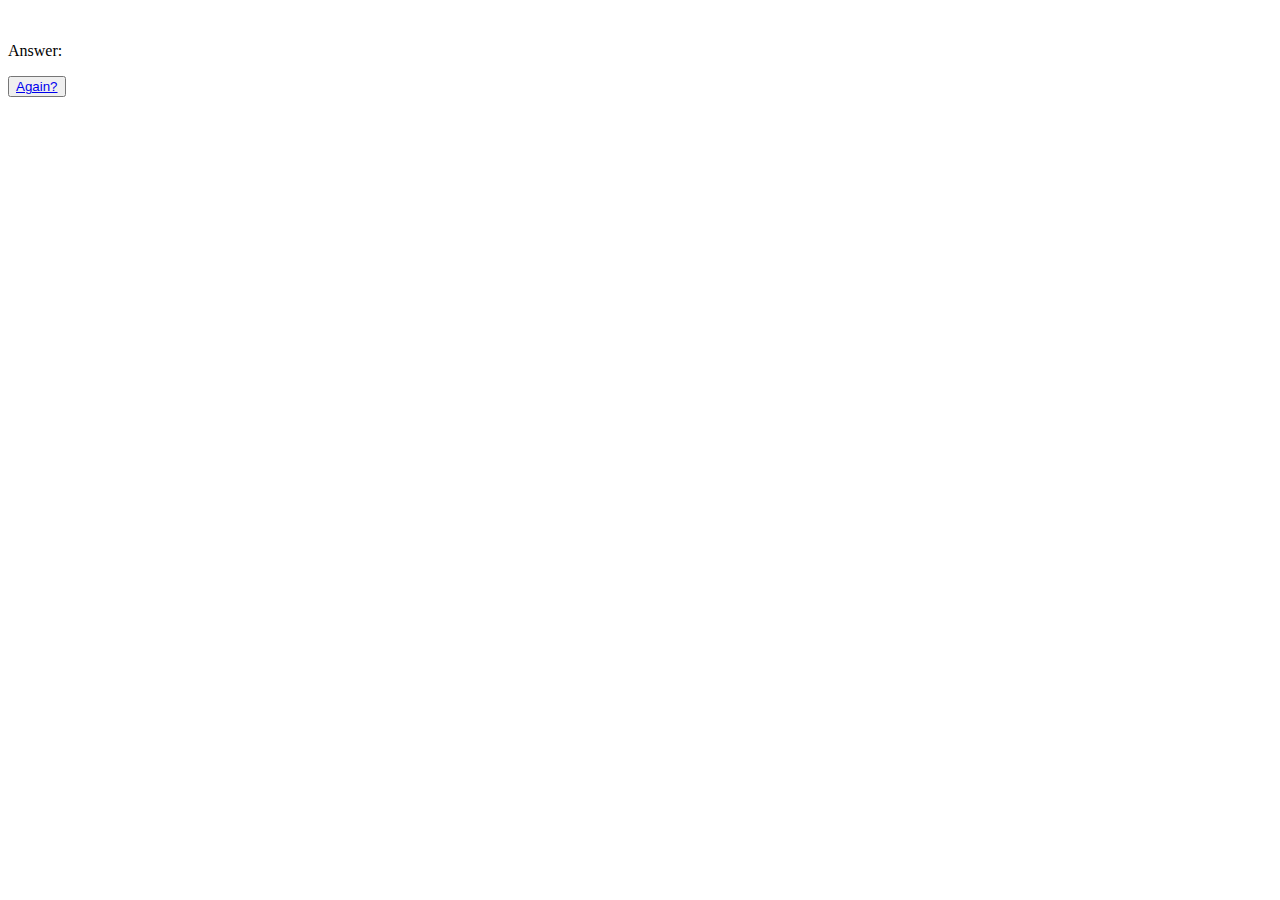
==== AnswerPage.html @ 2882508a "wireframe" ====
<!DOCTYPE html>
<html lang="en">
<head>
  <meta charset="UTF-8">
  <meta name="viewport" content="width=device-width, initial-scale=1.0">
  <title>Document</title>
</head>
<body>
  <img src="" alt="">
  <div class="container">
    <p>Answer:</p>
  </div>
  <button><a href="homePage.html">Again?</a></button>
</body>
</html>
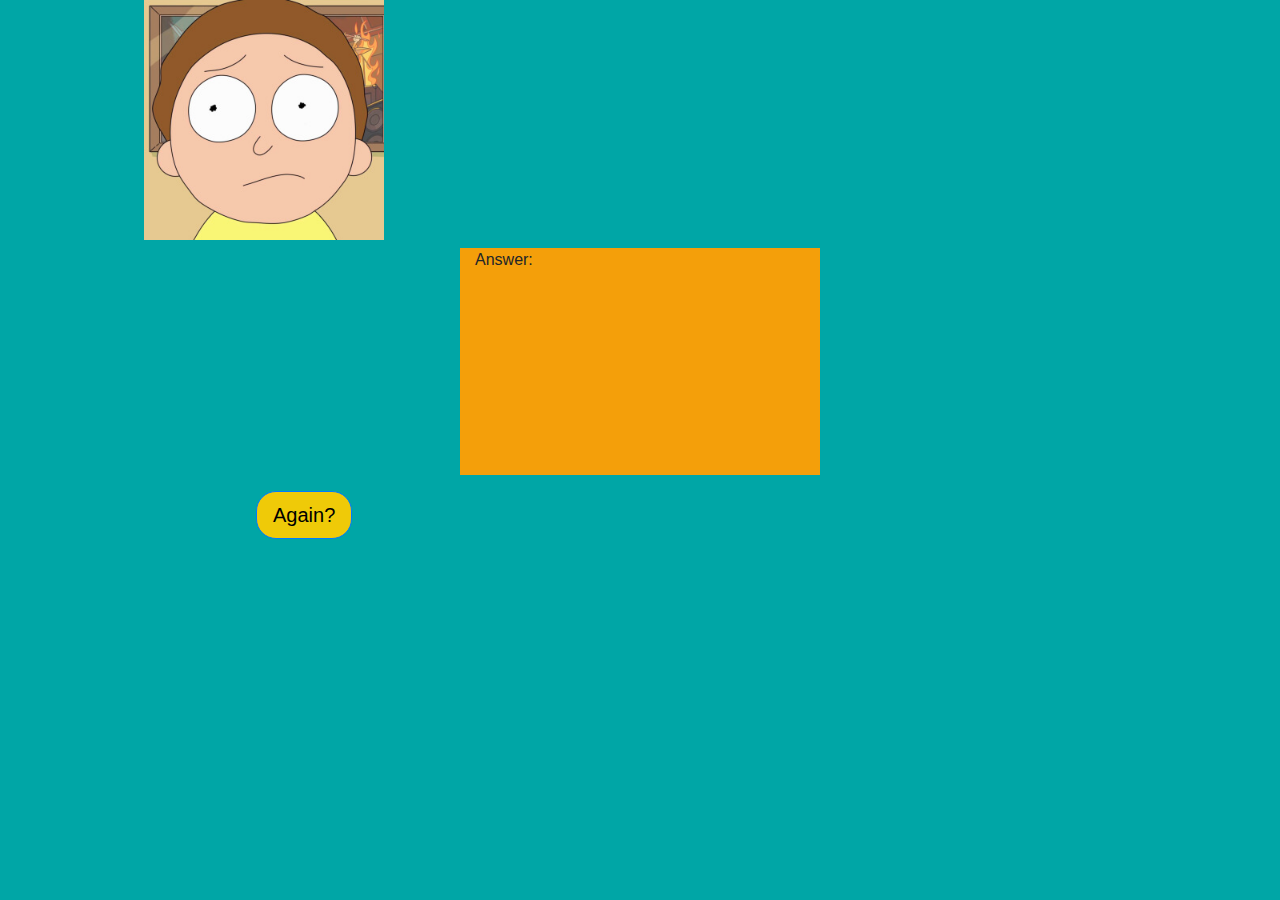
==== commit bc076f76: "Merge pull request #2 from markgallardo/user-can-genrate-random-questions" ====
--- a/AnswerPage.html
+++ b/AnswerPage.html
@@ -3,13 +3,20 @@
 <head>
   <meta charset="UTF-8">
   <meta name="viewport" content="width=device-width, initial-scale=1.0">
+  <link rel="stylesheet" href="https://cdnjs.cloudflare.com/ajax/libs/twitter-bootstrap/4.5.2/css/bootstrap.min.css"
+    integrity="sha512-MoRNloxbStBcD8z3M/2BmnT+rg4IsMxPkXaGh2zD6LGNNFE80W3onsAhRcMAMrSoyWL9xD7Ert0men7vR8LUZg=="
+    crossorigin="anonymous" />
+  <link rel="stylesheet" href="style.css">
   <title>Document</title>
 </head>
 <body>
-  <img src="" alt="">
-  <div class="container">
+  <img src="/media/2.jpeg" class="answerImg" alt="">
+  <div class="container answerBox">
     <p>Answer:</p>
   </div>
-  <button><a href="homePage.html">Again?</a></button>
+  <a href="homePage.html" class="btn btn-primary btn-lg againBtn" role="button" aria-pressed="true">Again?</a>
+  <script src="https://cdnjs.cloudflare.com/ajax/libs/jquery/3.5.1/jquery.min.js"></script>
+  <script src="app.js"></script>
+  <script src="main.js"></script>
 </body>
 </html>
--- a/style.css
+++ b/style.css
@@ -0,0 +1,59 @@
+body{
+  background-color: #00A6A6;
+height: 100vh;
+}
+.homePageImg{
+  height: 400px;
+  width: 240px;
+}
+.btn{
+  margin-top: 2.5rem;
+  margin-left: 3.5rem;
+  border-radius: 20px;
+  background: #EFCA08;
+  color: black;
+}
+
+.questionBox{
+background-color:#F49F0A;
+position: relative;
+top: .3rem;
+width: 23rem;
+height: 24rem;
+}
+
+.choicesBox{
+  border: black 2px solid;
+position: relative;
+top: 5rem;
+}
+
+.questionImg{
+  height: 12rem;
+  width: 12rem;
+}
+
+.answerBtn{
+  margin-top: 1rem;
+  margin-left: 15rem;
+}
+
+.answerImg{
+  position: relative;
+  height: 15rem;
+  width: 15rem;
+  left: 9rem;
+}
+
+.answerBox{
+  height: 14.2rem;
+  width: 22.5rem;
+background-color:#F49F0A;
+margin-top: .5rem;
+
+}
+
+.againBtn{
+  margin-top: 1rem;
+  margin-left: 16rem;
+}
